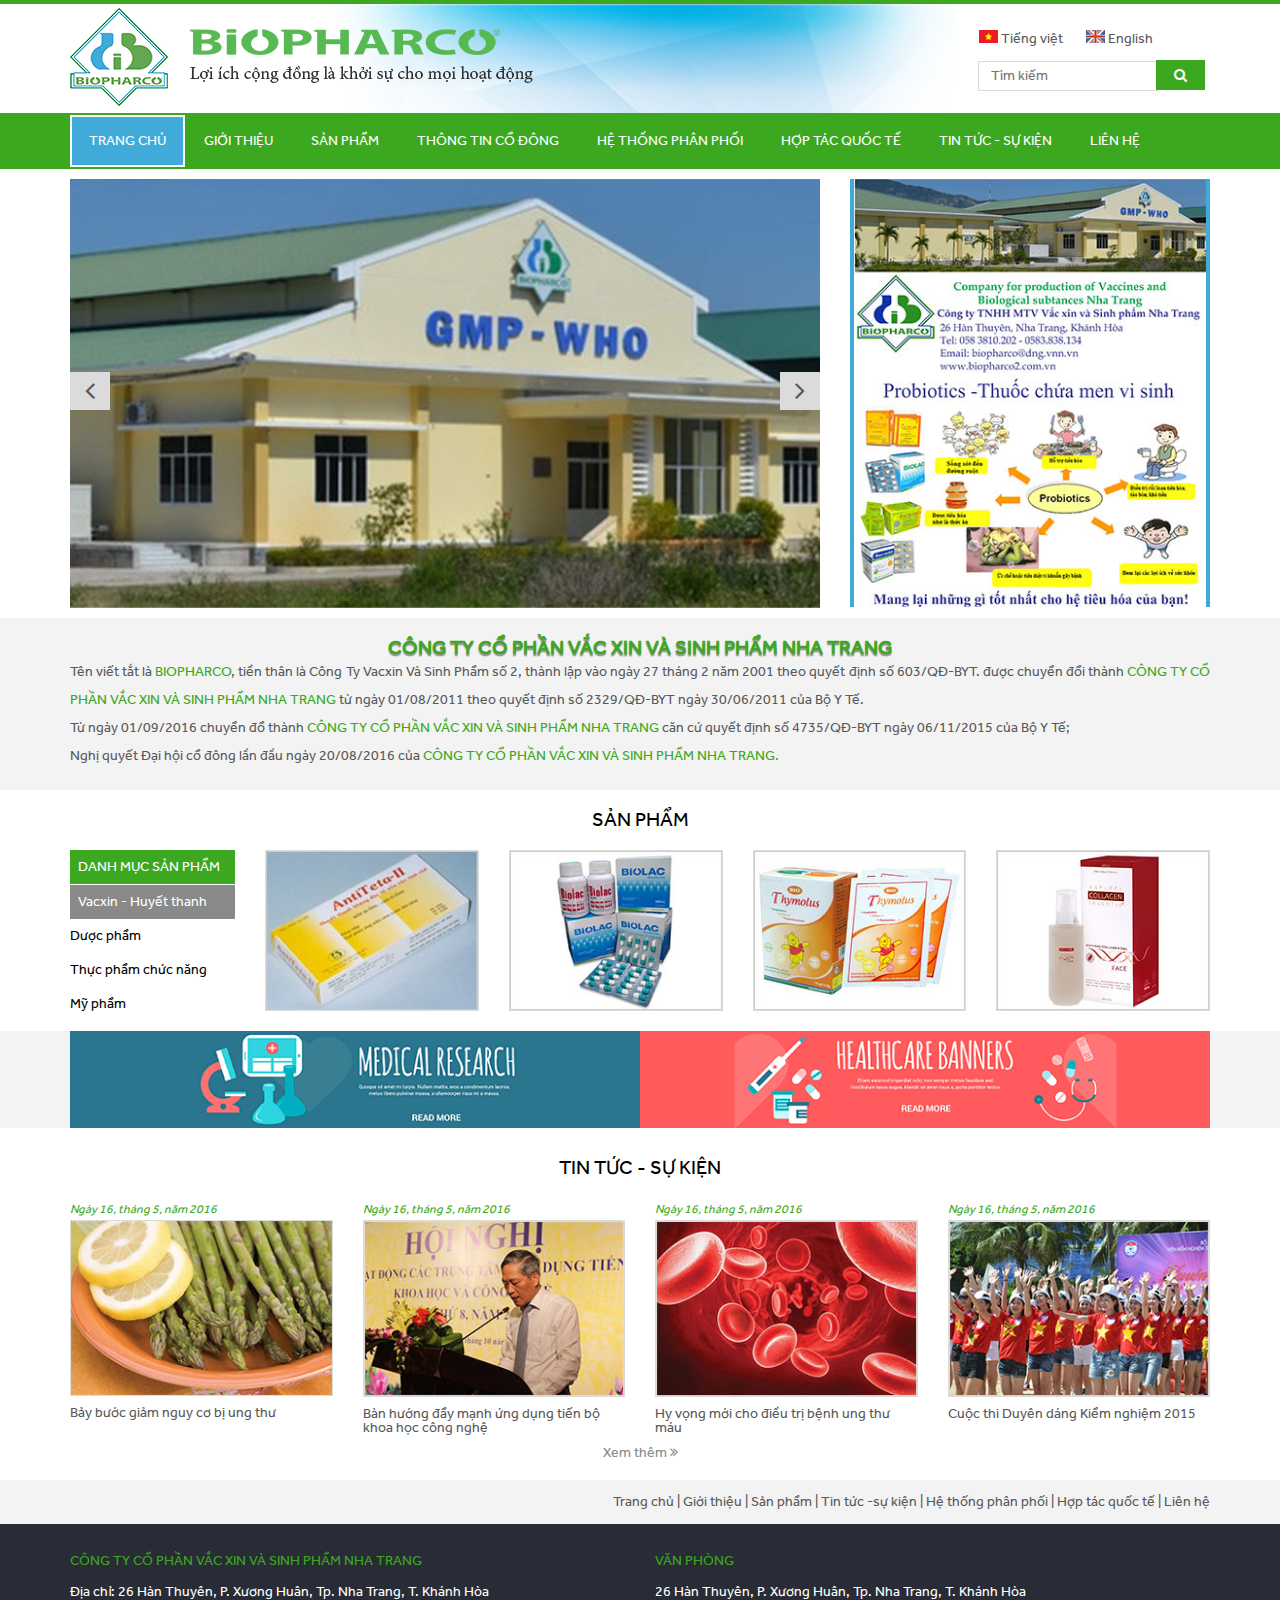
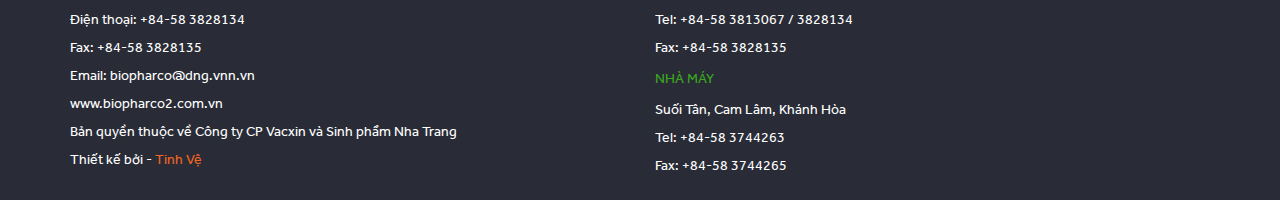
==== index.html @ b94d9ee3 "update ver-1" ====
<!DOCTYPE html>
<html lang="en">

<head>
    <meta charset="UTF-8">
    <meta name="viewport" content="width=device-width, initial-scale=1.0">
    <meta http-equiv="X-UA-Compatible" content="ie=edge">
    <link rel="stylesheet" href="css/font-awesome.min.css" media="screen">
    <link rel="stylesheet" href="css/bootstrap.min.css" media="screen">
    <link rel="stylesheet" href="css/style.css" media="screen">
    <title>Bio</title>
</head>

<body>
    <div class="wrap">
        <!-- Header -->
        <header class="header">
            <div class="container">
                <div class="row">
                    <div class="col-md-9 col-sm-7 col-xs-12 logo">
                        <a href=""><img src="images/logo.png" alt="" /></a>
                    </div>
                    <div class="col-md-3 col-sm-5 col-xs-12 header-right">
                        <div class="row language">
                            <div class="col-md-12">
                                <a href=""><img src="images/vi.png" alt="" /> Tiếng việt</a>
                                <a href=""><img class="mgn_left_20" src="images/en.png" alt="" /> English</a>
                            </div>
                        </div>
                        <div class="row">
                            <div class="col-md-12">
                                <form class="form-search right" action="" method="">
                                    <input type="text" placeholder="Tìm kiếm" required>
                                    <button type="submit" name=""><i class="fa fa-search"></i></button>
                                </form>
                            </div>
                        </div>
                    </div>
                </div>
            </div>
        </header>
        <!-- Nav -->
        <nav class="nav">
            <div class="container">
                <!-- <div class="toggle-menu">
                    <i class="fa fa-bars fa-2x"></i>
                </div>
                <ul class="content-nav">
                    <li class="active"><a href="">Trang chủ</a></li>
                    <li><a href="">Giới thiệu</a></li>
                    <li><a href="">Sản phẩm</a></li>
                    <li><a href="">Thông tin cổ đông</a></li>
                    <li><a href="">Hệ thống phân phối</a></li>
                    <li><a href="">Hợp tác quốc tế</a></li>
                    <li class="sub-item"><a href="#">Tin tức - sự kiện</a>
                        <ul class="sub">
                            <li><a href="#">sub 1</a></li>
                            <li><a href="#">sub 2</a></li>
                            <li><a href="#">sub 3</a></li>
                            <li><a href="#">sub 4</a></li>
                        </ul>
                    </li>
                    <li><a href="">Liên hệ</a></li>
                </ul> -->
                <div id='cssmenu'>
                	<ul class="content-nav">
                        <li class="active"><a href="">Trang chủ</a></li>
                        <li><a href="">Giới thiệu</a></li>
                        <li><a href="">Sản phẩm</a></li>
                        <li><a href="">Thông tin cổ đông</a></li>
                        <li><a href="">Hệ thống phân phối</a></li>
                        <li><a href="">Hợp tác quốc tế</a></li>
                        <li><a href="#">Tin tức - sự kiện</a>
                            <ul>
                                <li><a href="#">sub 1</a></li>
                                <li><a href="#">sub 2</a></li>
                                <li><a href="#">sub 3</a></li>
                                <li><a href="#">sub 4</a></li>
                            </ul>
                        </li>
                        <li><a href="">Liên hệ</a></li>
                	</ul>
                </div>
            </div>
        </nav>

        <!-- Body -->
        <div class="content">
            <section class="section-slide">
                <div class="container">
                    <div class="row">
                        <div class="col-md-8 col-sm-8 col-xs-12 mgr_top_bottom_10">
                            <div id="carousel-example-generic" class="carousel slide" data-ride="carousel">
                                <!-- Wrapper for slides -->
                                <div class="carousel-inner" role="listbox">
                                    <div class="item active">
                                        <img src="images/slide.jpg" alt="...">
                                    </div>
                                    <div class="item">
                                        <img src="images/slide.jpg" alt="...">
                                    </div>
                                </div>

                                <!-- Controls -->
                                <div class="control-slide">
                                    <a class="left" href="#carousel-example-generic" data-slide="prev">
                                        <span class="fa fa-angle-left fa-2x"></span>
                                    </a>
                                    <a class="right" href="#carousel-example-generic" data-slide="next">
                                        <span class="fa fa-angle-right fa-2x"></span>
                                    </a>
                                </div>
                            </div>
                        </div>
                        <div class="col-md-4 col-sm-4 col-xs-12 mgr_top_bottom_10">
                            <a href=""><img class="img-responsive img-banner" src="images/banner-slide.jpg" alt="" /></a>
                        </div>
                    </div>
                </div>
            </section>
            <section class="section-about">
                <div class="container">
                    <div class="title-section">
                        <h1>CÔNG TY CỔ PHẦN VẮC XIN VÀ SINH PHẨM NHA TRANG</h1>
                    </div>
                    <p>Tên viết tắt là <span class="primary-text">BIOPHARCO</span>, tiền thân là Công Ty Vacxin Và Sinh Phẩm số 2, thành lập vào ngày 27 tháng 2 năm 2001 theo quyết định số 603/QĐ-BYT. được chuyển đổi thành <span class="primary-text">CÔNG TY CỔ PHẦN VẮC XIN VÀ SINH PHẨM NHA TRANG</span>                        từ ngày 01/08/2011 theo quyết định số 2329/QĐ-BYT ngày 30/06/2011 của Bộ Y Tế.</p>
                    <p>Từ ngày 01/09/2016 chuyển đổ thành <span class="primary-text">CÔNG TY CỔ PHẦN VẮC XIN VÀ SINH PHẨM NHA TRANG</span> căn cứ quyết định số 4735/QĐ-BYT ngày 06/11/2015 của Bộ Y Tế; </p>
                    <p>Nghị quyết Đại hội cổ đông lần đầu ngày 20/08/2016 của <span class="primary-text">CÔNG TY CỔ PHẦN VẮC XIN VÀ SINH PHẨM NHA TRANG.</span></p>
                </div>
            </section>
            <section class="section-products">
                <div class="container">
                    <div class="row">
                        <div class="title-section">
                            <h2>Sản phẩm</h2>
                        </div>
                        <div class="col-md-2 col-sm-4 col-xs-12">
                            <h2 class="category-pr-h2">Danh mục sản phẩm</h2>
                            <ul class="list-pr">
                                <li data-tab="#vacxin">Vacxin - Huyết thanh</li>
                                <li data-tab="#duocpham">Dược phẩm</li>
                                <li data-tab="#tpcn">Thực phẩm chức năng</li>
                                <li data-tab="#mypham">Mỹ phẩm</li>
                            </ul>
                        </div>
                        <div class="col-md-10 col-sm-8 col-xs-12 list-product">
                            <div class="row">
                                <!-- Tab 1 -->
                                <div class="tab" id="vacxin">
                                    <div class="col-md-3 col-sm-6 col-xs-12">
                                        <img class="img-responsive" src="images/product1.jpg" alt="" />
                                    </div>
                                    <div class="col-md-3 col-sm-6 col-xs-12">
                                        <img class="img-responsive" src="images/product2.jpg" alt="" />
                                    </div>
                                    <div class="col-md-3 col-sm-6 col-xs-12">
                                        <img class="img-responsive" src="images/product3.jpg" alt="" />
                                    </div>
                                    <div class="col-md-3 col-sm-6 col-xs-12">
                                        <img class="img-responsive" src="images/product4.jpg" alt="" />
                                    </div>
                                </div>
                                <!-- Tab 2 -->
                                <div class="tab" id="duocpham">
                                    <div class="col-md-3 col-sm-6 col-xs-12">
                                        <img class="img-responsive" src="images/product4.jpg" alt="" />
                                    </div>
                                    <div class="col-md-3 col-sm-6 col-xs-12">
                                        <img class="img-responsive" src="images/product3.jpg" alt="" />
                                    </div>
                                    <div class="col-md-3 col-sm-6 col-xs-12">
                                        <img class="img-responsive" src="images/product2.jpg" alt="" />
                                    </div>
                                    <div class="col-md-3 col-sm-6 col-xs-12">
                                        <img class="img-responsive" src="images/product1.jpg" alt="" />
                                    </div>
                                </div>
                                <!-- Tab 3 -->
                                <div class="tab" id="tpcn">
                                    <div class="col-md-3 col-sm-6 col-xs-12">
                                        <img class="img-responsive" src="images/product4.jpg" alt="" />
                                    </div>
                                    <div class="col-md-3 col-sm-6 col-xs-12">
                                        <img class="img-responsive" src="images/product1.jpg" alt="" />
                                    </div>
                                    <div class="col-md-3 col-sm-6 col-xs-12">
                                        <img class="img-responsive" src="images/product2.jpg" alt="" />
                                    </div>
                                    <div class="col-md-3 col-sm-6 col-xs-12">
                                        <img class="img-responsive" src="images/product3.jpg" alt="" />
                                    </div>
                                </div>
                                <!-- Tab 4 -->
                                <div class="tab" id="mypham">
                                    <div class="col-md-3 col-sm-6 col-xs-12">
                                        <img class="img-responsive" src="images/product2.jpg" alt="" />
                                    </div>
                                    <div class="col-md-3 col-sm-6 col-xs-12">
                                        <img class="img-responsive" src="images/product3.jpg" alt="" />
                                    </div>
                                    <div class="col-md-3 col-sm-6 col-xs-12">
                                        <img class="img-responsive" src="images/product1.jpg" alt="" />
                                    </div>
                                    <div class="col-md-3 col-sm-6 col-xs-12">
                                        <img class="img-responsive" src="images/product4.jpg" alt="" />
                                    </div>
                                </div>
                            </div>
                        </div>
                    </div>
                </div>
            </section>
            <section class="section-banner">
                <div class="container">
                    <a href=""><img class="img-responsive" src="images/banner-qc-1.png" alt="" /></a>
                    <a href=""><img class="img-responsive" src="images/banner-qc-2.png" alt="" /></a>
                </div>
            </section>
            <section class="section-news">
                <div class="container">
                    <div class="title-section">
                        <h2>Tin tức - sự kiện</h2>
                    </div>
                    <div class="row">
                        <div class="col-md-3 col-sm-6 col-xs-12">
                            <p class="date-news">Ngày 16, tháng 5, năm 2016</p>
                            <img class="img-responsive" src="images/news1.jpg" alt="">
                            <p class="name-news"><a href="">Bảy bước giảm nguy cơ bị ung thư</a></p>
                        </div>
                        <div class="col-md-3 col-sm-6 col-xs-12">
                            <p class="date-news">Ngày 16, tháng 5, năm 2016</p>
                            <img class="img-responsive" src="images/news2.jpg" alt="">
                            <p class="name-news"><a href="">Bàn hướng đẩy mạnh ứng dụng tiến bộ khoa học công nghệ</a></p>
                        </div>
                        <div class="col-md-3 col-sm-6 col-xs-12">
                            <p class="date-news">Ngày 16, tháng 5, năm 2016</p>
                            <img class="img-responsive" src="images/news3.jpg" alt="">
                            <p class="name-news"><a href="">Hy vọng mới cho điều trị bệnh ung thư máu</a></p>
                        </div>
                        <div class="col-md-3 col-sm-6 col-xs-12">
                            <p class="date-news">Ngày 16, tháng 5, năm 2016</p>
                            <img class="img-responsive" src="images/news4.jpg" alt="">
                            <p class="name-news"><a href="">Cuộc thi Duyên dáng Kiểm nghiệm 2015</a></p>
                        </div>
                    </div>
                    <div class="news-more">
                        <p><a href="">Xem thêm <i class="fa fa-angle-double-right"></i></a></p>
                    </div>
                </div>
            </section>
            <section class="section-nav-bottom hidden-xs">
                <div class="container">
                    <p>
                        <a href="">Trang chủ </a>|
                        <a href="">Giới thiệu </a>|
                        <a href="">Sản phẩm </a>|
                        <a href="">Tin tức -sự kiện </a>|
                        <a href="">Hệ thống phân phối </a>|
                        <a href=""> Hợp tác quốc tế </a>|
                        <a href="">Liên hệ </a>
                    </p>
                </div>
            </section>
        </div>
        <!-- Footer -->
        <footer class="footer">
            <div class="container">
                <div class="row">
                    <div class="col-md-6">
                        <div class="title">
                            <h1>Công ty Cổ phần Vắc xin và Sinh phẩm Nha Trang</h1>
                        </div>
                        <p>Địa chỉ: 26 Hàn Thuyên, P. Xương Huân, Tp. Nha Trang, T. Khánh Hòa</p>
                        <p>Điện thoại: +84-58 3828134</p>
                        <p>Fax: +84-58 3828135</p>
                        <p>Email: biopharco@dng.vnn.vn</p>
                        <p>www.biopharco2.com.vn</p>
                        <p>Bản quyền thuộc về Công ty CP Vacxin và Sinh phẩm Nha Trang</p>
                        <p>Thiết kế bởi - <a class="tinhve-inc" href="http://tinhve.vn/">Tinh Vệ</a></p>
                    </div>
                    <div class="col-md-6">
                        <div class="title">
                            <h1>Văn phòng</h1>
                        </div>
                        <p>26 Hàn Thuyên, P. Xương Huân, Tp. Nha Trang, T. Khánh Hòa</p>
                        <p>Tel: +84-58 3813067 / 3828134</p>
                        <p>Fax: +84-58 3828135</p>
                        <div class="title">
                            <h1>Nhà máy</h1>
                        </div>
                        <p>Suối Tân, Cam Lâm, Khánh Hòa</p>
                        <p>Tel: +84-58 3744263</p>
                        <p>Fax: +84-58 3744265</p>

                    </div>
                </div>
            </div>
        </footer>
    </div>
    <script src="js/jquery-1.11.1.min.js"></script>
    <script src="js/bootstrap.min.js"></script>
    <script src="js/script.js"></script>
</body>

</html>
---- css/style.css ----
html, body, div, span, iframe,
h1, h2, h3, h4, h5, h6, p, blockquote, pre,
a, abbr, address,
del, em, img, small, strong, b, u, i, hr,
dl, dt, dd, ol, ul, li,
fieldset, form, label, legend,
table, tr, th, td,
article, aside, canvas, details, embed,
figure, figcaption, footer, header,
menu, nav, output, ruby, section, summary,
button,
time, mark, audio, video {
  margin: 0;
  padding: 0;
  font: inherit;
  font-size: 100%;
  vertical-align: baseline;
  word-wrap: break-word;
}

html {
  line-height: 1;
}

ol, ul {
  list-style: none;
}

table {
  border-collapse: collapse;
  border-spacing: 0;
}

caption, th, td {
  text-align: inherit;
  font-weight: inherit;
  vertical-align: middle;
}

q, blockquote {
  quotes: none;
}

a img {
  border: none;
}

article, aside, details, figure, footer, header, menu, nav, section, summary {
  display: block;
}

@font-face {
  font-family: 'iCielEffra';
  src: url("../fonts/iCielEffra-Regular.ttf");
  font-weight: normal;
  font-style: normal;
}

.wrap::after, .wrap .container::after, .content::after, .content .section-slide::after, .content .section-about::after, .content .section-products::after, .content .section-banner::after {
  clear: both;
  content: " ";
  display: block;
  visibility: hidden;
  height: 0;
}

body {
  font-family: "iCielEffra", sans-serif;
  color: #58595b;
  font-size: 14px;
}

* {
  -webkit-box-sizing: border-box;
  -moz-box-sizing: border-box;
  -o-box-sizing: border-box;
  box-sizing: border-box;
}

a {
  color: inherit;
  line-height: 0;
  text-decoration: none;
}

a:hover {
  -webkit-transition: all 400ms;
  -moz-transition: all 400ms;
  -o-transition: all 400ms;
  transition: all 400ms;
  text-decoration: none;
  color: #3ba820;
}

a:focus {
  text-decoration: none;
}

h1, h2, h3, h4, h5, h5, h6 {
  font-family: "iCielEffra", sans-serif;
}

img {
  max-width: 100%;
}

li, ol {
  list-style: none;
}

li:focus, ol:focus {
  border-color: #ffffff;
}

button:focus, input:focus, a:focus, .btn:focus {
  outline: none;
}

.wrap {
  width: 100%;
  margin: auto;
}

.wrap .container {
  max-width: 1170px;
  width: 100%;
  margin: auto;
}

.content {
  width: 100%;
  margin: auto;
}

.primary-text {
  color: #3ba820;
}

.title-section {
  text-transform: uppercase;
  text-align: center;
  font-size: 20px;
}

.title-section h1 {
  color: #3ba820;
}

.title-section h2 {
  padding: 20px;
  color: #000000;
}

.img-responsive {
  width: 100%;
}

.tinhve-inc {
  color: #f26522;
}

.header {
  background: url("../images/bg-header.png") center top no-repeat;
  position: relative;
  border-top: #3ba820 4px solid;
  padding: 4px 0;
}

.header .header-right .form-search input {
  border: 1px solid #dbdbdb;
  width: 180px;
  height: 30px;
  text-indent: 10px;
}

.header .header-right .form-search button {
  position: relative;
  left: -5px;
  height: 30px;
  color: #ffffff;
  border: none;
  background: #3ba820;
  padding: 6px 18px;
}

.header .header-right .language {
  margin: 22px 0 14px 16px;
}

.nav {
  background: #3ba820;
  padding: 2px;
}

.nav .content-nav {
  position: relative;
}

.nav .content-nav li {
  text-transform: uppercase;
  border: 2px solid transparent !important;
  float: left;
}

.nav .content-nav li a {
  font-family: 'iCielEffra';
  display: block;
  color: #ffffff;
  padding: 20px;
}

.nav .content-nav li.active {
  border: 2px solid #ffffff !important;
  background: #40abd9;
}

.nav .content-nav li:hover {
  border: 2px solid #ffffff !important;
  background: #40abd9;
  -webkit-transition: 600ms;
  -moz-transition: 600ms;
  -o-transition: 600ms;
  transition: 600ms;
  color: #000000;
}

#cssmenu,
#cssmenu #menu-button,
#cssmenu ul,
#cssmenu ul li,
#cssmenu ul li a {
  z-index: 1;
  margin: 0;
  padding: 0;
  border: 0;
  list-style: none;
  line-height: 1;
  display: block;
  position: relative;
}

#cssmenu > ul:after,
#cssmenu:after {
  content: ".";
  display: block;
  clear: both;
  visibility: hidden;
  line-height: 0;
  height: 0;
}

#cssmenu #menu-button {
  display: none;
}

#cssmenu {
  background: #3ba820;
}

#cssmenu > ul > li {
  float: left;
}

#cssmenu.align-center > ul {
  font-size: 0;
  text-align: center;
}

#cssmenu.align-center > ul > li {
  display: inline-block;
}

#cssmenu.align-center ul ul {
  text-align: left;
}

#cssmenu.align-right > ul > li {
  float: right;
}

#cssmenu > ul > li > a {
  padding: 17px;
  text-decoration: none;
  color: #ffffff;
  text-transform: uppercase;
}

#cssmenu > ul > li:hover > a {
  color: #ffffff;
}

#cssmenu > ul > li.has-sub > a:after {
  position: absolute;
  top: 22px;
  right: 11px;
  width: 8px;
  height: 2px;
  display: block;
  background: #ffffff;
  content: '';
}

#cssmenu > ul > li.has-sub > a:before {
  position: absolute;
  top: 19px;
  right: 14px;
  display: block;
  width: 2px;
  height: 8px;
  content: '';
  -webkit-transition: all 0.25s ease;
  -moz-transition: all 0.25s ease;
  -ms-transition: all 0.25s ease;
  -o-transition: all 0.25s ease;
  transition: all 0.25s ease;
}

#cssmenu > ul > li.has-sub:hover > a:before {
  top: 23px;
  height: 0;
}

#cssmenu ul ul {
  position: absolute;
  left: -9999px;
}

#cssmenu.align-right ul ul {
  text-align: right;
}

#cssmenu ul ul li {
  height: 0;
  -webkit-transition: all 0.25s ease;
  -moz-transition: all 0.25s ease;
  -ms-transition: all 0.25s ease;
  -o-transition: all 0.25s ease;
  transition: all 0.25s ease;
}

#cssmenu li:hover > ul {
  left: auto;
}

#cssmenu.align-right li:hover > ul {
  left: auto;
  right: 0;
}

#cssmenu li:hover > ul > li {
  height: 35px;
}

#cssmenu ul ul ul {
  margin-left: 100%;
  top: 0;
}

#cssmenu.align-right ul ul ul {
  margin-left: 0;
  margin-right: 100%;
}

#cssmenu ul ul li a {
  border-bottom: 2px solid #ffffff;
  padding: 12px 15px;
  width: 170px;
  color: #ffffff;
  background: #40abd9;
}

#cssmenu ul ul li.last-item > a,
#cssmenu ul ul li:last-child > a {
  border-bottom: 0;
}

#cssmenu ul ul li a:hover,
#cssmenu ul ul li:hover > a {
  color: #ffffff;
}

#cssmenu ul ul li.has-sub > a:after {
  position: absolute;
  top: 14px;
  right: 11px;
  width: 8px;
  height: 2px;
  display: block;
  background: #ffffff;
  content: '';
}

#cssmenu.align-right ul ul li.has-sub > a:after {
  right: auto;
  left: 11px;
}

#cssmenu ul ul li.has-sub > a:before {
  position: absolute;
  top: 13px;
  right: 14px;
  display: block;
  width: 2px;
  height: 8px;
  background: #ffffff;
  content: '';
  -webkit-transition: all 0.25s ease;
  -moz-transition: all 0.25s ease;
  -ms-transition: all 0.25s ease;
  -o-transition: all 0.25s ease;
  transition: all 0.25s ease;
}

#cssmenu.align-right ul ul li.has-sub > a:before {
  right: auto;
  left: 14px;
}

#cssmenu ul ul > li.has-sub:hover > a:before {
  top: 17px;
  height: 0;
}

@media all and (max-width: 768px), only screen and (-webkit-min-device-pixel-ratio: 2) and (max-width: 1024px), only screen and (min--moz-device-pixel-ratio: 2) and (max-width: 1024px), only screen and (-o-min-device-pixel-ratio: 2 / 1) and (max-width: 1024px), only screen and (min-device-pixel-ratio: 2) and (max-width: 1024px), only screen and (min-resolution: 192dpi) and (max-width: 1024px), only screen and (min-resolution: 2dppx) and (max-width: 1024px) {
  #cssmenu {
    width: 100%;
  }
  #cssmenu ul {
    width: 100%;
    display: none;
  }
  #cssmenu.align-center > ul {
    text-align: left;
  }
  #cssmenu ul li {
    width: 100%;
  }
  #cssmenu li:hover > ul > li,
  #cssmenu ul ul li {
    height: auto;
  }
  #cssmenu ul li a,
  #cssmenu ul ul li a {
    width: 100%;
    border-bottom: 0;
  }
  #cssmenu ul ul li a {
    padding-left: 25px;
  }
  #cssmenu ul ul ul li a {
    padding-left: 35px;
  }
  #cssmenu ul ul li a {
    color: #ffffff;
    background: none;
  }
  #cssmenu ul ul li.active > a,
  #cssmenu ul ul li:hover > a {
    color: #ffffff;
  }
  #cssmenu ul ul,
  #cssmenu ul ul ul,
  #cssmenu.align-right ul ul {
    position: relative;
    left: 0;
    width: 100%;
    margin: 0;
    text-align: left;
  }
  #cssmenu > ul > li.has-sub > a:after,
  #cssmenu > ul > li.has-sub > a:before,
  #cssmenu ul ul > li.has-sub > a:after,
  #cssmenu ul ul > li.has-sub > a:before {
    display: none;
  }
  #cssmenu #menu-button {
    display: block;
    padding: 17px;
    color: #ffffff;
    cursor: pointer;
    font-size: 12px;
    text-transform: uppercase;
  }
  #cssmenu #menu-button:after {
    position: absolute;
    top: 22px;
    right: 17px;
    display: block;
    height: 10px;
    width: 20px;
    border-top: 2px solid #ffffff;
    border-bottom: 2px solid #ffffff;
    content: '';
  }
  #cssmenu #menu-button:before {
    position: absolute;
    top: 14px;
    right: 17px;
    display: block;
    height: 2px;
    width: 20px;
    background: #ffffff;
    content: '';
  }
  #cssmenu #menu-button.menu-opened:after {
    top: 23px;
    border: 0;
    height: 2px;
    width: 15px;
    background: #ffffff;
    -webkit-transform: rotate(45deg);
    -moz-transform: rotate(45deg);
    -ms-transform: rotate(45deg);
    -o-transform: rotate(45deg);
    transform: rotate(45deg);
  }
  #cssmenu #menu-button.menu-opened:before {
    top: 23px;
    background: #ffffff;
    width: 15px;
    -webkit-transform: rotate(-45deg);
    -moz-transform: rotate(-45deg);
    -ms-transform: rotate(-45deg);
    -o-transform: rotate(-45deg);
    transform: rotate(-45deg);
  }
  #cssmenu .submenu-button {
    position: absolute;
    z-index: 99;
    right: 0;
    top: 0;
    display: block;
    border-left: 1px solid #dbdbdb;
    height: 46px;
    width: 46px;
    cursor: pointer;
  }
  #cssmenu .submenu-button.submenu-opened {
    background: #3ba820;
  }
  #cssmenu ul ul .submenu-button {
    height: 34px;
    width: 34px;
  }
  #cssmenu .submenu-button:after {
    position: absolute;
    top: 22px;
    right: 19px;
    width: 8px;
    height: 2px;
    display: block;
    background: #ffffff;
    content: '';
  }
  #cssmenu ul ul .submenu-button:after {
    top: 15px;
    right: 13px;
  }
  #cssmenu .submenu-button.submenu-opened:after {
    background: #ffffff;
  }
  #cssmenu .submenu-button:before {
    position: absolute;
    top: 19px;
    right: 22px;
    display: block;
    width: 2px;
    height: 8px;
    background: #ffffff;
    content: '';
  }
  #cssmenu ul ul .submenu-button:before {
    top: 12px;
    right: 16px;
  }
  #cssmenu .submenu-button.submenu-opened:before {
    display: none;
  }
}

.footer {
  background: #292c36;
  padding: 20px 0;
  color: #ffffff;
}

.footer .title {
  padding: 10px 0;
  text-transform: uppercase;
  color: #3ba820;
}

.footer p {
  line-height: 28px;
}

.is_active {
  display: block;
}

.is_hidden {
  display: none;
}

.is_mobile {
  display: none;
}

.dis_table {
  display: table;
  width: 100%;
  height: 100%;
}

.dis_row {
  display: table-row;
}

.dis_cell {
  display: table-cell;
  vertical-align: middle;
}

.pd_right_0 {
  padding-right: 0;
}

.pd_left_0 {
  padding-left: 0;
}

.mgr_top_bottom_10 {
  margin: 10px 0;
}

.mgn_left_20 {
  margin-left: 20px;
}

.mgn_right_10 {
  margin-right: 10px;
}

.pd_left_15 {
  padding-left: 15px;
}

.pd_left_30 {
  padding-left: 30px;
}

.mgn_right_15 {
  margin-right: 15px;
}

.mgn_right_20 {
  margin-right: 20px;
}

.mgn_right_30 {
  margin-right: 30px;
}

.mgn_right_35 {
  margin-right: 35px;
}

.mgn_right_40 {
  margin-right: 40px;
}

.mgn_right_50 {
  margin-right: 50px;
}

.align_left {
  text-align: left;
}

.align_right {
  text-align: right;
}

.align_center {
  text-align: center;
}

.right {
  float: right !important;
}

.left {
  float: left;
}

.content .section-slide img {
  max-height: 440px;
  width: 100%;
}

.content .section-slide .img-banner {
  border-left: 4px solid #40abd9;
  border-right: 4px solid #40abd9;
}

.content .section-slide .control-slide span {
  position: absolute;
  top: 45%;
}

.content .section-slide .control-slide span.fa {
  padding: 5px 15px;
  background: #dbdbdb;
}

.content .section-slide .control-slide .right span {
  position: absolute;
  right: 0;
}

.content .section-about {
  padding: 20px 0;
  background: #f3f3f3;
}

.content .section-about h1 {
  font-size: 20px;
  color: #3ba820;
  text-align: center;
  font-weight: bold;
  text-shadow: 0 2px 1px #939393;
}

.content .section-about p {
  text-align: justify;
  line-height: 28px;
}

.content .section-products .category-pr-h2 {
  border-bottom: 1px solid #ffffff;
  color: #ffffff;
  padding: 10px 8px;
  background: #3ba820;
  text-transform: uppercase;
}

.content .section-products .list-pr li {
  cursor: pointer;
  padding: 10px 0;
  color: #000000;
}

.content .section-products .list-pr li.active {
  padding: 10px 8px;
  background: #898989;
  color: #ffffff;
}

.content .section-products .list-pr li:hover {
  -webkit-transition: 400ms;
  -moz-transition: 400ms;
  -o-transition: 400ms;
  transition: 400ms;
  padding: 10px 8px;
  background: #898989;
  color: #ffffff;
}

.content .section-products .list-product img {
  border: 1px solid #dbdbdb;
}

.content .section-banner {
  margin: 10px 0;
  background: #f3f3f3;
}

.content .section-banner img {
  width: 50%;
  float: left;
}

.content .section-news img {
  border: 1px solid #dbdbdb;
}

.content .section-news .date-news {
  font-style: italic;
  color: #3ba820;
  font-size: 12px;
  padding: 5px 0;
}

.content .section-news .name-news {
  font-size: 14px;
  padding: 10px 0;
}

.content .section-news .news-more {
  padding-bottom: 20px;
  color: #898989;
  text-align: center;
}

.content .section-nav-bottom {
  background: #f3f3f3;
  padding: 15px 0;
}

.content .section-nav-bottom p {
  text-align: right;
}

@media (max-width: 768px) {
  .header {
    background: #ffffff;
  }
  .header .header-right {
    width: 100%;
    text-align: center;
  }
  .header .header-right .form-search {
    text-align: center;
    width: 100%;
    margin: 10px 0;
  }
  .header .header-right .form-search input {
    width: 250px;
  }
  .header .header-right .language {
    margin: 10px auto;
  }
  .nav .toggle-menu {
    color: #ffffff;
    padding: 10px;
    cursor: pointer;
    display: block;
  }
  .nav .content-nav {
    display: none;
  }
  .nav .content-nav li {
    width: 100%;
  }
  .nav .content-nav li a {
    display: block;
  }
  .nav .content-nav li .sub {
    display: block;
    position: relative;
    z-index: 10;
    background: #3ba820;
  }
  .nav .content-nav li .sub li {
    display: none;
    width: 100%;
  }
  .content .section-banner img {
    width: 100%;
  }
}

@media (min-width: 768px) and (max-width: 991px) {
  .header .header-right .language {
    text-align: right;
  }
  .nav .toggle-menu {
    color: #ffffff;
    padding: 10px;
    cursor: pointer;
    display: block;
  }
  .nav .content-nav {
    display: none;
  }
  .nav .content-nav li {
    width: 50%;
  }
  .nav .content-nav li a {
    display: block;
  }
  .nav .content-nav li .sub {
    display: block;
    position: relative;
    z-index: 10;
    background: #3ba820;
  }
  .nav .content-nav li .sub li {
    display: none;
    width: 100%;
  }
}

@media (min-width: 992px) {
  .nav .toggle-menu {
    display: none;
  }
  .nav #cssmenu > ul > li.has-sub > a:after {
    background: transparent;
  }
  .nav #cssmenu > ul > li.has-sub > a:before {
    background: transparent;
  }
  .nav .content-nav {
    display: block !important;
  }
}
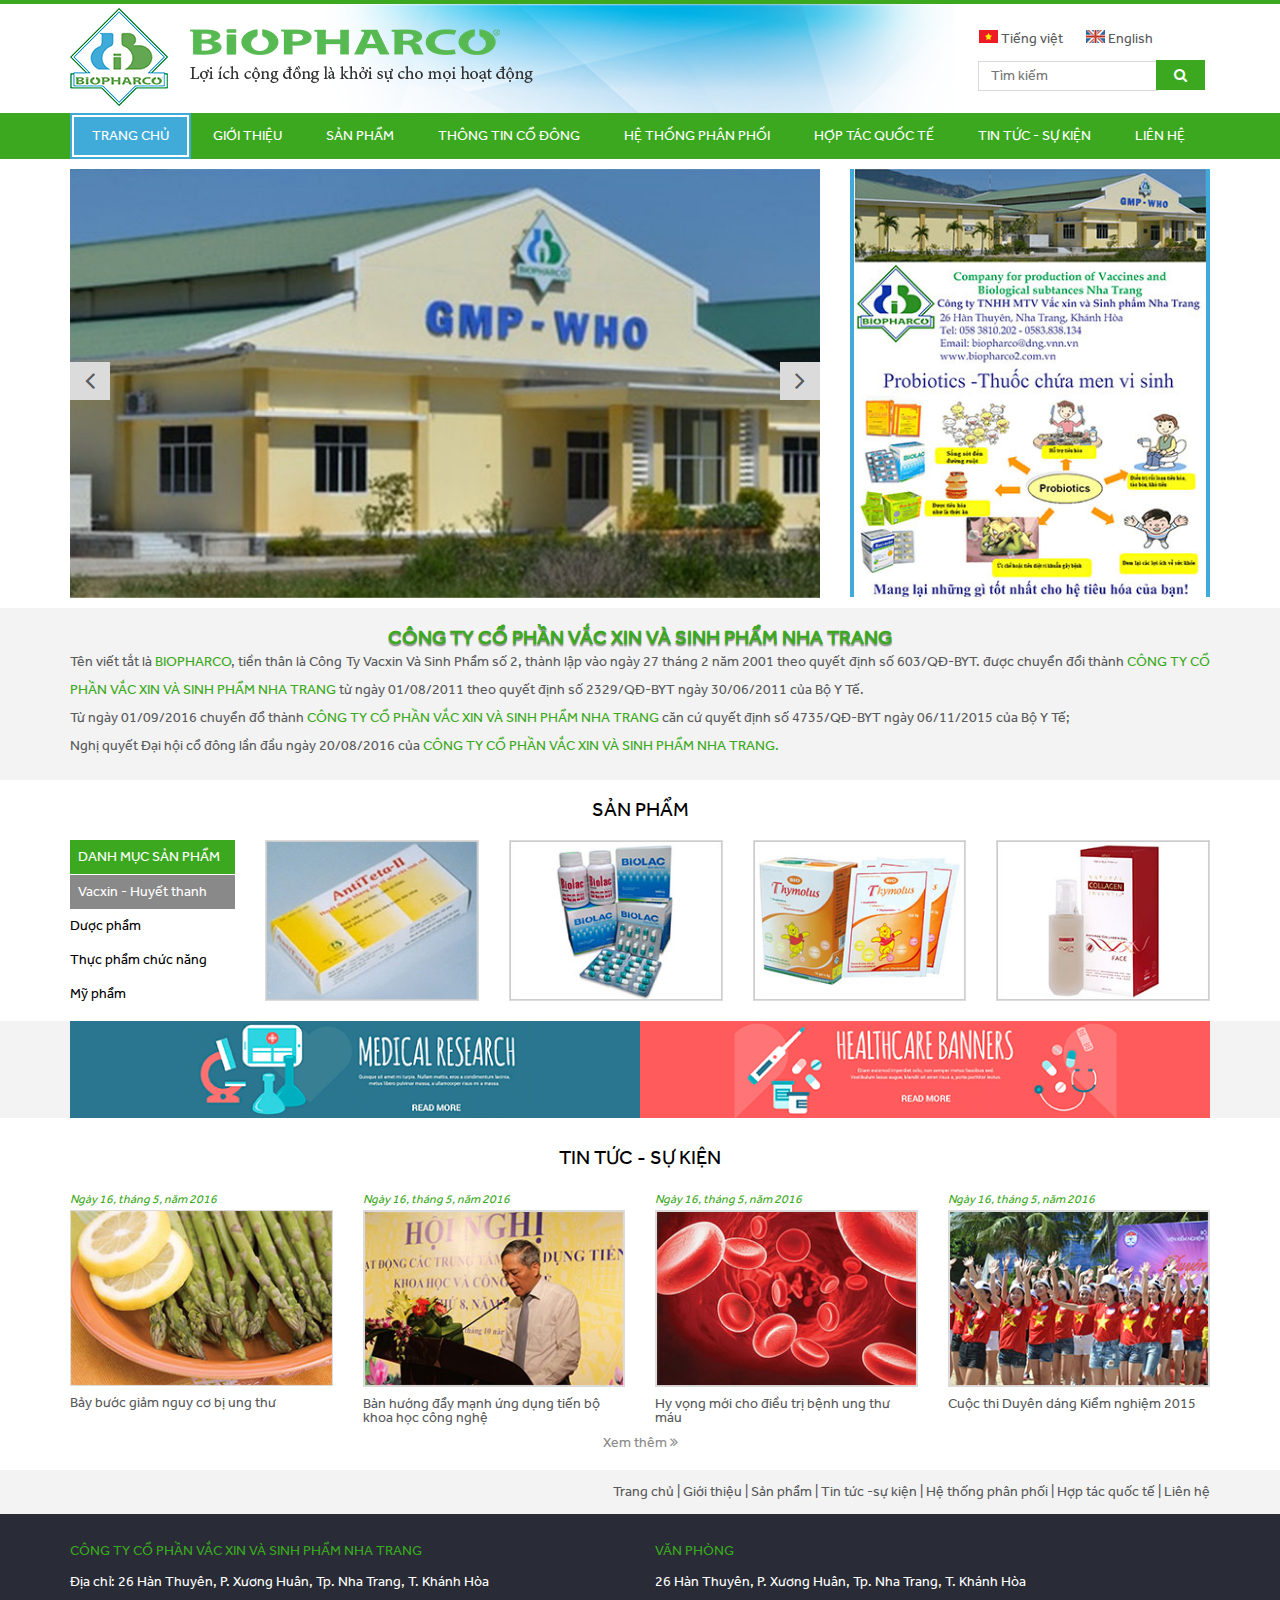
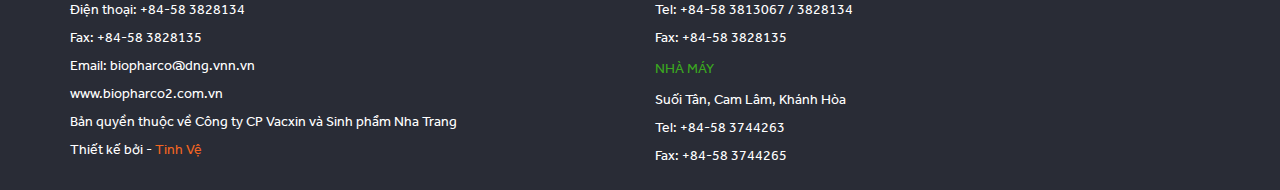
==== commit 7eaf9b66: "update v3" ====
--- a/index.html
+++ b/index.html
@@ -5,6 +5,38 @@
     <meta charset="UTF-8">
     <meta name="viewport" content="width=device-width, initial-scale=1.0">
     <meta http-equiv="X-UA-Compatible" content="ie=edge">
+
+    <meta name="SKYPE_TOOLBAR" content="SKYPE_TOOLBAR_PARSER_COMPATIBLE" />
+    <meta content="telephone=no" name="format-detection" />
+
+    <meta content="Vietnam Web Summit 2016 (VWS2016) là chuỗi sự kiện chuyên sâu dành cho cộng đồng công nghệ chuyên về web được tổ chức thường niên. Năm nay sự kiện nhấn mạnh vào bảo mật." name="description" />
+    <meta name="keywords" content="website design, VWS2016, security" />
+
+    <link rel="shortcut icon" href="" type="" />
+    <link href="/rss.xml" rel="alternate" type="application/rss+xml" title="RSS 2.0" />
+
+    <meta http-equiv="Content-Type" content="text/html; charset=utf-8" />
+    <meta name="DC.title" content="Thiet ke web Da Nang" />
+    <meta name="geo.region" content="VN" />
+    <meta name="geo.placename" content="Da Nang" />
+    <meta name="geo.position" content="16.047334;108.209233" />
+    <meta name="ICBM" content="16.047334, 108.209233" />
+
+    <meta name="author" content="tinhve.vn" />
+    <meta name='revisit-after' content='1 days' />
+    <meta name="reply-to" content="info@tinhve.vn" />
+    <meta name="robots" content="all,index,follow" />
+
+
+    <meta property="og:locale" content="vi_VN" />
+    <meta property="og:type" content="article" />
+    <meta property="og:title" content="Hội nghị về thiết kế website tại Việt Nam" />
+    <meta property="og:description" content="Vietnam Web Summit 2016 (VWS2016) là chuỗi sự kiện chuyên sâu dành cho cộng đồng công nghệ chuyên về web được tổ chức thường niên. Năm nay sự kiện nhấn mạnh vào bảo mật." />
+    <meta property="og:url" content="http://tinhve.vn/news/hoi-nghi-ve-thiet-ke-website-tai-viet-nam-302" />
+    <meta property="og:image" content="http://tinhve.vn/uploads/post/size43-hoi-nghi-ve-thiet-ke-website-tai-viet-nam-302.jpg" />
+    <meta property="og:site_name" content="Tinh Ve Software" />
+    <meta property="article:tag" content="Thiết kế web Đà Nẵng, SEO Google chuyên nghiệp" />
+    <meta property="fb:app_id" content="966242223397117" />
     <link rel="stylesheet" href="css/font-awesome.min.css" media="screen">
     <link rel="stylesheet" href="css/bootstrap.min.css" media="screen">
     <link rel="stylesheet" href="css/style.css" media="screen">
@@ -42,26 +74,6 @@
         <!-- Nav -->
         <nav class="nav">
             <div class="container">
-                <!-- <div class="toggle-menu">
-                    <i class="fa fa-bars fa-2x"></i>
-                </div>
-                <ul class="content-nav">
-                    <li class="active"><a href="">Trang chủ</a></li>
-                    <li><a href="">Giới thiệu</a></li>
-                    <li><a href="">Sản phẩm</a></li>
-                    <li><a href="">Thông tin cổ đông</a></li>
-                    <li><a href="">Hệ thống phân phối</a></li>
-                    <li><a href="">Hợp tác quốc tế</a></li>
-                    <li class="sub-item"><a href="#">Tin tức - sự kiện</a>
-                        <ul class="sub">
-                            <li><a href="#">sub 1</a></li>
-                            <li><a href="#">sub 2</a></li>
-                            <li><a href="#">sub 3</a></li>
-                            <li><a href="#">sub 4</a></li>
-                        </ul>
-                    </li>
-                    <li><a href="">Liên hệ</a></li>
-                </ul> -->
                 <div id='cssmenu'>
                 	<ul class="content-nav">
                         <li class="active"><a href="">Trang chủ</a></li>
@@ -72,10 +84,10 @@
                         <li><a href="">Hợp tác quốc tế</a></li>
                         <li><a href="#">Tin tức - sự kiện</a>
                             <ul>
-                                <li><a href="#">sub 1</a></li>
-                                <li><a href="#">sub 2</a></li>
-                                <li><a href="#">sub 3</a></li>
-                                <li><a href="#">sub 4</a></li>
+                                <li><a href="#sub1">sub 1</a></li>
+                                <li><a href="#sub2">sub 2</a></li>
+                                <li><a href="#sub3">sub 3</a></li>
+                                <li><a href="#sub4">sub 4</a></li>
                             </ul>
                         </li>
                         <li><a href="">Liên hệ</a></li>
@@ -147,62 +159,150 @@
                             <div class="row">
                                 <!-- Tab 1 -->
                                 <div class="tab" id="vacxin">
-                                    <div class="col-md-3 col-sm-6 col-xs-12">
-                                        <img class="img-responsive" src="images/product1.jpg" alt="" />
-                                    </div>
-                                    <div class="col-md-3 col-sm-6 col-xs-12">
-                                        <img class="img-responsive" src="images/product2.jpg" alt="" />
-                                    </div>
-                                    <div class="col-md-3 col-sm-6 col-xs-12">
-                                        <img class="img-responsive" src="images/product3.jpg" alt="" />
-                                    </div>
-                                    <div class="col-md-3 col-sm-6 col-xs-12">
-                                        <img class="img-responsive" src="images/product4.jpg" alt="" />
+                                    <div id="myCarousel-vacxin" class="carousel slide">
+                                        <div class="carousel-inner">
+                                            <article class="item active">
+                                                <div class="col-md-3 col-sm-6 col-xs-12">
+                                                    <a href="#"><img class="img-responsive" src="images/product1.jpg" alt="" /></a>
+                                                </div>
+                                                <div class="col-md-3 col-sm-6 col-xs-12">
+                                                    <a href="#"><img class="img-responsive" src="images/product2.jpg" alt="" /></a>
+                                                </div>
+                                                <div class="col-md-3 col-sm-6 col-xs-12">
+                                                    <a href="#"><img class="img-responsive" src="images/product3.jpg" alt="" /></a>
+                                                </div>
+                                                <div class="col-md-3 col-sm-6 col-xs-12">
+                                                    <a href="#"><img class="img-responsive" src="images/product4.jpg" alt="" /></a>
+                                                </div>
+                                            </article>
+                                            <!--/item-->
+                                            <article class="item">
+                                                <div class="col-md-3 col-sm-6 col-xs-12">
+                                                    <a href="#"><img class="img-responsive" src="images/product4.jpg" alt="" /></a>
+                                                </div>
+                                                <div class="col-md-3 col-sm-6 col-xs-12">
+                                                    <a href="#"><img class="img-responsive" src="images/product2.jpg" alt="" /></a>
+                                                </div>
+                                                <div class="col-md-3 col-sm-6 col-xs-12">
+                                                    <a href="#"><img class="img-responsive" src="images/product3.jpg" alt="" /></a>
+                                                </div>
+                                                <div class="col-md-3 col-sm-6 col-xs-12">
+                                                    <a href="#"><img class="img-responsive" src="images/product4.jpg" alt="" /></a>
+                                                </div>
+                                            </article>
+                                            <!--/item-->
+                                        </div>
                                     </div>
                                 </div>
                                 <!-- Tab 2 -->
                                 <div class="tab" id="duocpham">
-                                    <div class="col-md-3 col-sm-6 col-xs-12">
-                                        <img class="img-responsive" src="images/product4.jpg" alt="" />
-                                    </div>
-                                    <div class="col-md-3 col-sm-6 col-xs-12">
-                                        <img class="img-responsive" src="images/product3.jpg" alt="" />
-                                    </div>
-                                    <div class="col-md-3 col-sm-6 col-xs-12">
-                                        <img class="img-responsive" src="images/product2.jpg" alt="" />
-                                    </div>
-                                    <div class="col-md-3 col-sm-6 col-xs-12">
-                                        <img class="img-responsive" src="images/product1.jpg" alt="" />
+                                    <div id="myCarousel-duocpham" class="carousel slide">
+                                        <div class="carousel-inner">
+                                            <article class="item active">
+                                                <div class="col-md-3 col-sm-6 col-xs-12">
+                                                    <a href="#"><img class="img-responsive" src="images/product4.jpg" alt="" /></a>
+                                                </div>
+                                                <div class="col-md-3 col-sm-6 col-xs-12">
+                                                    <a href="#"><img class="img-responsive" src="images/product2.jpg" alt="" /></a>
+                                                </div>
+                                                <div class="col-md-3 col-sm-6 col-xs-12">
+                                                    <a href="#"><img class="img-responsive" src="images/product3.jpg" alt="" /></a>
+                                                </div>
+                                                <div class="col-md-3 col-sm-6 col-xs-12">
+                                                    <a href="#"><img class="img-responsive" src="images/product4.jpg" alt="" /></a>
+                                                </div>
+                                            </article>
+                                            <!--/item-->
+                                            <article class="item">
+                                                <div class="col-md-3 col-sm-6 col-xs-12">
+                                                    <a href="#"><img class="img-responsive" src="images/product4.jpg" alt="" /></a>
+                                                </div>
+                                                <div class="col-md-3 col-sm-6 col-xs-12">
+                                                    <a href="#"><img class="img-responsive" src="images/product2.jpg" alt="" /></a>
+                                                </div>
+                                                <div class="col-md-3 col-sm-6 col-xs-12">
+                                                    <a href="#"><img class="img-responsive" src="images/product3.jpg" alt="" /></a>
+                                                </div>
+                                                <div class="col-md-3 col-sm-6 col-xs-12">
+                                                    <a href="#"><img class="img-responsive" src="images/product4.jpg" alt="" /></a>
+                                                </div>
+                                            </article>
+                                            <!--/item-->
+                                        </div>
                                     </div>
                                 </div>
                                 <!-- Tab 3 -->
                                 <div class="tab" id="tpcn">
-                                    <div class="col-md-3 col-sm-6 col-xs-12">
-                                        <img class="img-responsive" src="images/product4.jpg" alt="" />
-                                    </div>
-                                    <div class="col-md-3 col-sm-6 col-xs-12">
-                                        <img class="img-responsive" src="images/product1.jpg" alt="" />
-                                    </div>
-                                    <div class="col-md-3 col-sm-6 col-xs-12">
-                                        <img class="img-responsive" src="images/product2.jpg" alt="" />
-                                    </div>
-                                    <div class="col-md-3 col-sm-6 col-xs-12">
-                                        <img class="img-responsive" src="images/product3.jpg" alt="" />
+                                    <div id="myCarousel-tpcn" class="carousel slide">
+                                        <div class="carousel-inner">
+                                            <article class="item active">
+                                                <div class="col-md-3 col-sm-6 col-xs-12">
+                                                    <a href="#"><img class="img-responsive" src="images/product4.jpg" alt="" /></a>
+                                                </div>
+                                                <div class="col-md-3 col-sm-6 col-xs-12">
+                                                    <a href="#"><img class="img-responsive" src="images/product2.jpg" alt="" /></a>
+                                                </div>
+                                                <div class="col-md-3 col-sm-6 col-xs-12">
+                                                    <a href="#"><img class="img-responsive" src="images/product3.jpg" alt="" /></a>
+                                                </div>
+                                                <div class="col-md-3 col-sm-6 col-xs-12">
+                                                    <a href="#"><img class="img-responsive" src="images/product4.jpg" alt="" /></a>
+                                                </div>
+                                            </article>
+                                            <!--/item-->
+                                            <article class="item">
+                                                <div class="col-md-3 col-sm-6 col-xs-12">
+                                                    <a href="#"><img class="img-responsive" src="images/product4.jpg" alt="" /></a>
+                                                </div>
+                                                <div class="col-md-3 col-sm-6 col-xs-12">
+                                                    <a href="#"><img class="img-responsive" src="images/product2.jpg" alt="" /></a>
+                                                </div>
+                                                <div class="col-md-3 col-sm-6 col-xs-12">
+                                                    <a href="#"><img class="img-responsive" src="images/product3.jpg" alt="" /></a>
+                                                </div>
+                                                <div class="col-md-3 col-sm-6 col-xs-12">
+                                                    <a href="#"><img class="img-responsive" src="images/product4.jpg" alt="" /></a>
+                                                </div>
+                                            </article>
+                                            <!--/item-->
+                                        </div>
                                     </div>
                                 </div>
                                 <!-- Tab 4 -->
                                 <div class="tab" id="mypham">
-                                    <div class="col-md-3 col-sm-6 col-xs-12">
-                                        <img class="img-responsive" src="images/product2.jpg" alt="" />
-                                    </div>
-                                    <div class="col-md-3 col-sm-6 col-xs-12">
-                                        <img class="img-responsive" src="images/product3.jpg" alt="" />
-                                    </div>
-                                    <div class="col-md-3 col-sm-6 col-xs-12">
-                                        <img class="img-responsive" src="images/product1.jpg" alt="" />
-                                    </div>
-                                    <div class="col-md-3 col-sm-6 col-xs-12">
-                                        <img class="img-responsive" src="images/product4.jpg" alt="" />
+                                    <div id="myCarousel-mypham" class="carousel slide">
+                                        <div class="carousel-inner">
+                                            <article class="item active">
+                                                <div class="col-md-3 col-sm-6 col-xs-12">
+                                                    <a href="#"><img class="img-responsive" src="images/product4.jpg" alt="" /></a>
+                                                </div>
+                                                <div class="col-md-3 col-sm-6 col-xs-12">
+                                                    <a href="#"><img class="img-responsive" src="images/product2.jpg" alt="" /></a>
+                                                </div>
+                                                <div class="col-md-3 col-sm-6 col-xs-12">
+                                                    <a href="#"><img class="img-responsive" src="images/product3.jpg" alt="" /></a>
+                                                </div>
+                                                <div class="col-md-3 col-sm-6 col-xs-12">
+                                                    <a href="#"><img class="img-responsive" src="images/product4.jpg" alt="" /></a>
+                                                </div>
+                                            </article>
+                                            <!--/item-->
+                                            <article class="item">
+                                                <div class="col-md-3 col-sm-6 col-xs-12">
+                                                    <a href="#"><img class="img-responsive" src="images/product4.jpg" alt="" /></a>
+                                                </div>
+                                                <div class="col-md-3 col-sm-6 col-xs-12">
+                                                    <a href="#"><img class="img-responsive" src="images/product2.jpg" alt="" /></a>
+                                                </div>
+                                                <div class="col-md-3 col-sm-6 col-xs-12">
+                                                    <a href="#"><img class="img-responsive" src="images/product3.jpg" alt="" /></a>
+                                                </div>
+                                                <div class="col-md-3 col-sm-6 col-xs-12">
+                                                    <a href="#"><img class="img-responsive" src="images/product4.jpg" alt="" /></a>
+                                                </div>
+                                            </article>
+                                            <!--/item-->
+                                        </div>
                                     </div>
                                 </div>
                             </div>
@@ -224,22 +324,22 @@
                     <div class="row">
                         <div class="col-md-3 col-sm-6 col-xs-12">
                             <p class="date-news">Ngày 16, tháng 5, năm 2016</p>
-                            <img class="img-responsive" src="images/news1.jpg" alt="">
+                            <a href="#"><img class="img-responsive" src="images/news1.jpg" alt=""></a>
                             <p class="name-news"><a href="">Bảy bước giảm nguy cơ bị ung thư</a></p>
                         </div>
                         <div class="col-md-3 col-sm-6 col-xs-12">
                             <p class="date-news">Ngày 16, tháng 5, năm 2016</p>
-                            <img class="img-responsive" src="images/news2.jpg" alt="">
+                            <a href="#"><img class="img-responsive" src="images/news2.jpg" alt=""></a>
                             <p class="name-news"><a href="">Bàn hướng đẩy mạnh ứng dụng tiến bộ khoa học công nghệ</a></p>
                         </div>
                         <div class="col-md-3 col-sm-6 col-xs-12">
                             <p class="date-news">Ngày 16, tháng 5, năm 2016</p>
-                            <img class="img-responsive" src="images/news3.jpg" alt="">
+                            <a href="#"><img class="img-responsive" src="images/news3.jpg" alt=""></a>
                             <p class="name-news"><a href="">Hy vọng mới cho điều trị bệnh ung thư máu</a></p>
                         </div>
                         <div class="col-md-3 col-sm-6 col-xs-12">
                             <p class="date-news">Ngày 16, tháng 5, năm 2016</p>
-                            <img class="img-responsive" src="images/news4.jpg" alt="">
+                            <a href="#"><img class="img-responsive" src="images/news4.jpg" alt=""></a>
                             <p class="name-news"><a href="">Cuộc thi Duyên dáng Kiểm nghiệm 2015</a></p>
                         </div>
                     </div>
--- a/css/style.css
+++ b/css/style.css
@@ -1,10 +1,9 @@
-html, body, div, span, iframe,
-h1, h2, h3, h4, h5, h6, p, blockquote, pre,
+html, body, div, span,
 a, abbr, address,
-del, em, img, small, strong, b, u, i, hr,
-dl, dt, dd, ol, ul, li,
+del, em, img, small, strong, b, u, i,
+dl, dt, dd,
 fieldset, form, label, legend,
-table, tr, th, td,
+table,
 article, aside, canvas, details, embed,
 figure, figcaption, footer, header,
 menu, nav, output, ruby, section, summary,
@@ -22,10 +21,6 @@
   line-height: 1;
 }
 
-ol, ul {
-  list-style: none;
-}
-
 table {
   border-collapse: collapse;
   border-spacing: 0;
@@ -139,7 +134,7 @@
 .title-section {
   text-transform: uppercase;
   text-align: center;
-  font-size: 20px;
+  font-size: 20px !important;
 }
 
 .title-section h1 {
@@ -147,7 +142,7 @@
 }
 
 .title-section h2 {
-  padding: 20px;
+  padding: 20px !important;
   color: #000000;
 }
 
@@ -189,33 +184,41 @@
 
 .nav {
   background: #3ba820;
-  padding: 2px;
 }
 
 .nav .content-nav {
   position: relative;
 }
 
-.nav .content-nav li {
+.nav .content-nav > li {
   text-transform: uppercase;
   border: 2px solid transparent !important;
   float: left;
 }
 
-.nav .content-nav li a {
+.nav .content-nav > li a {
+  border: 2px solid transparent !important;
   font-family: 'iCielEffra';
   display: block;
   color: #ffffff;
   padding: 20px;
 }
 
-.nav .content-nav li.active {
+.nav .content-nav > li a:hover {
   border: 2px solid #ffffff !important;
+}
+
+.nav .content-nav > li.active {
+  border: 2px solid #40abd9 !important;
   background: #40abd9;
 }
 
-.nav .content-nav li:hover {
+.nav .content-nav > li.active a {
   border: 2px solid #ffffff !important;
+}
+
+.nav .content-nav > li:hover {
+  border: 2px solid #40abd9 !important;
   background: #40abd9;
   -webkit-transition: 600ms;
   -moz-transition: 600ms;
@@ -279,7 +282,7 @@
 }
 
 #cssmenu > ul > li > a {
-  padding: 17px;
+  padding: 12px 18px;
   text-decoration: none;
   color: #ffffff;
   text-transform: uppercase;
@@ -296,7 +299,7 @@
   width: 8px;
   height: 2px;
   display: block;
-  background: #ffffff;
+  background: transparent;
   content: '';
 }
 
@@ -308,11 +311,10 @@
   width: 2px;
   height: 8px;
   content: '';
-  -webkit-transition: all 0.25s ease;
-  -moz-transition: all 0.25s ease;
-  -ms-transition: all 0.25s ease;
-  -o-transition: all 0.25s ease;
-  transition: all 0.25s ease;
+  -webkit-transition: 400ms ease;
+  -moz-transition: 400ms ease;
+  -o-transition: 400ms ease;
+  transition: 400ms ease;
 }
 
 #cssmenu > ul > li.has-sub:hover > a:before {
@@ -331,19 +333,19 @@
 
 #cssmenu ul ul li {
   height: 0;
-  -webkit-transition: all 0.25s ease;
-  -moz-transition: all 0.25s ease;
-  -ms-transition: all 0.25s ease;
-  -o-transition: all 0.25s ease;
-  transition: all 0.25s ease;
+  -webkit-transition: 400ms ease;
+  -moz-transition: 400ms ease;
+  -o-transition: 400ms ease;
+  transition: 400ms ease;
 }
 
 #cssmenu li:hover > ul {
-  left: auto;
+  left: -2px;
+  border-top: 4px solid transparent;
 }
 
 #cssmenu.align-right li:hover > ul {
-  left: auto;
+  left: -2px;
   right: 0;
 }
 
@@ -366,17 +368,20 @@
   padding: 12px 15px;
   width: 170px;
   color: #ffffff;
-  background: #40abd9;
-}
-
-#cssmenu ul ul li.last-item > a,
-#cssmenu ul ul li:last-child > a {
-  border-bottom: 0;
+  background: #3ba820;
+  text-transform: none;
 }
 
 #cssmenu ul ul li a:hover,
 #cssmenu ul ul li:hover > a {
-  color: #ffffff;
+  -webkit-transition: 200ms;
+  -moz-transition: 200ms;
+  -o-transition: 200ms;
+  transition: 200ms;
+  color: #40abd9;
+  border-top: none !important;
+  border-left: 4px solid #40abd9 !important;
+  background: #ffffff;
 }
 
 #cssmenu ul ul li.has-sub > a:after {
@@ -404,11 +409,10 @@
   height: 8px;
   background: #ffffff;
   content: '';
-  -webkit-transition: all 0.25s ease;
-  -moz-transition: all 0.25s ease;
-  -ms-transition: all 0.25s ease;
-  -o-transition: all 0.25s ease;
-  transition: all 0.25s ease;
+  -webkit-transition: 400ms ease;
+  -moz-transition: 400ms ease;
+  -o-transition: 400ms ease;
+  transition: 400ms ease;
 }
 
 #cssmenu.align-right ul ul li.has-sub > a:before {
@@ -456,7 +460,7 @@
   }
   #cssmenu ul ul li.active > a,
   #cssmenu ul ul li:hover > a {
-    color: #ffffff;
+    color: #40abd9;
   }
   #cssmenu ul ul,
   #cssmenu ul ul ul,
@@ -584,6 +588,19 @@
   color: #ffffff;
 }
 
+.footer h1, .footer h2, .footer h3, .footer h4, .footer h5, .footer h6, .footer p, .footer ol, .footer ul, .footer li {
+  margin: 0;
+  padding: 0;
+  font: inherit;
+  font-size: 100%;
+  vertical-align: baseline;
+  word-wrap: break-word;
+}
+
+.footer ol, .footer ul {
+  list-style: none;
+}
+
 .footer .title {
   padding: 10px 0;
   text-transform: uppercase;
@@ -721,6 +738,19 @@
 .content .section-about {
   padding: 20px 0;
   background: #f3f3f3;
+}
+
+.content .section-about h1, .content .section-about h2, .content .section-about h3, .content .section-about h4, .content .section-about h5, .content .section-about h6, .content .section-about p, .content .section-about ol, .content .section-about ul, .content .section-about li {
+  margin: 0;
+  padding: 0;
+  font: inherit;
+  font-size: 100%;
+  vertical-align: baseline;
+  word-wrap: break-word;
+}
+
+.content .section-about ol, .content .section-about ul {
+  list-style: none;
 }
 
 .content .section-about h1 {
@@ -734,6 +764,19 @@
 .content .section-about p {
   text-align: justify;
   line-height: 28px;
+}
+
+.content .section-products h1, .content .section-products h2, .content .section-products h3, .content .section-products h4, .content .section-products h5, .content .section-products h6, .content .section-products p, .content .section-products ol, .content .section-products ul, .content .section-products li {
+  margin: 0;
+  padding: 0;
+  font: inherit;
+  font-size: 100%;
+  vertical-align: baseline;
+  word-wrap: break-word;
+}
+
+.content .section-products ol, .content .section-products ul {
+  list-style: none;
 }
 
 .content .section-products .category-pr-h2 {
@@ -780,6 +823,19 @@
   float: left;
 }
 
+.content .section-news h1, .content .section-news h2, .content .section-news h3, .content .section-news h4, .content .section-news h5, .content .section-news h6, .content .section-news p, .content .section-news ol, .content .section-news ul, .content .section-news li {
+  margin: 0;
+  padding: 0;
+  font: inherit;
+  font-size: 100%;
+  vertical-align: baseline;
+  word-wrap: break-word;
+}
+
+.content .section-news ol, .content .section-news ul {
+  list-style: none;
+}
+
 .content .section-news img {
   border: 1px solid #dbdbdb;
 }
@@ -807,6 +863,19 @@
   padding: 15px 0;
 }
 
+.content .section-nav-bottom h1, .content .section-nav-bottom h2, .content .section-nav-bottom h3, .content .section-nav-bottom h4, .content .section-nav-bottom h5, .content .section-nav-bottom h6, .content .section-nav-bottom p, .content .section-nav-bottom ol, .content .section-nav-bottom ul, .content .section-nav-bottom li {
+  margin: 0;
+  padding: 0;
+  font: inherit;
+  font-size: 100%;
+  vertical-align: baseline;
+  word-wrap: break-word;
+}
+
+.content .section-nav-bottom ol, .content .section-nav-bottom ul {
+  list-style: none;
+}
+
 .content .section-nav-bottom p {
   text-align: right;
 }
@@ -825,35 +894,10 @@
     margin: 10px 0;
   }
   .header .header-right .form-search input {
-    width: 250px;
+    width: 80%;
   }
   .header .header-right .language {
     margin: 10px auto;
-  }
-  .nav .toggle-menu {
-    color: #ffffff;
-    padding: 10px;
-    cursor: pointer;
-    display: block;
-  }
-  .nav .content-nav {
-    display: none;
-  }
-  .nav .content-nav li {
-    width: 100%;
-  }
-  .nav .content-nav li a {
-    display: block;
-  }
-  .nav .content-nav li .sub {
-    display: block;
-    position: relative;
-    z-index: 10;
-    background: #3ba820;
-  }
-  .nav .content-nav li .sub li {
-    display: none;
-    width: 100%;
   }
   .content .section-banner img {
     width: 100%;
@@ -864,44 +908,4 @@
   .header .header-right .language {
     text-align: right;
   }
-  .nav .toggle-menu {
-    color: #ffffff;
-    padding: 10px;
-    cursor: pointer;
-    display: block;
-  }
-  .nav .content-nav {
-    display: none;
-  }
-  .nav .content-nav li {
-    width: 50%;
-  }
-  .nav .content-nav li a {
-    display: block;
-  }
-  .nav .content-nav li .sub {
-    display: block;
-    position: relative;
-    z-index: 10;
-    background: #3ba820;
-  }
-  .nav .content-nav li .sub li {
-    display: none;
-    width: 100%;
-  }
-}
-
-@media (min-width: 992px) {
-  .nav .toggle-menu {
-    display: none;
-  }
-  .nav #cssmenu > ul > li.has-sub > a:after {
-    background: transparent;
-  }
-  .nav #cssmenu > ul > li.has-sub > a:before {
-    background: transparent;
-  }
-  .nav .content-nav {
-    display: block !important;
-  }
-}
+}
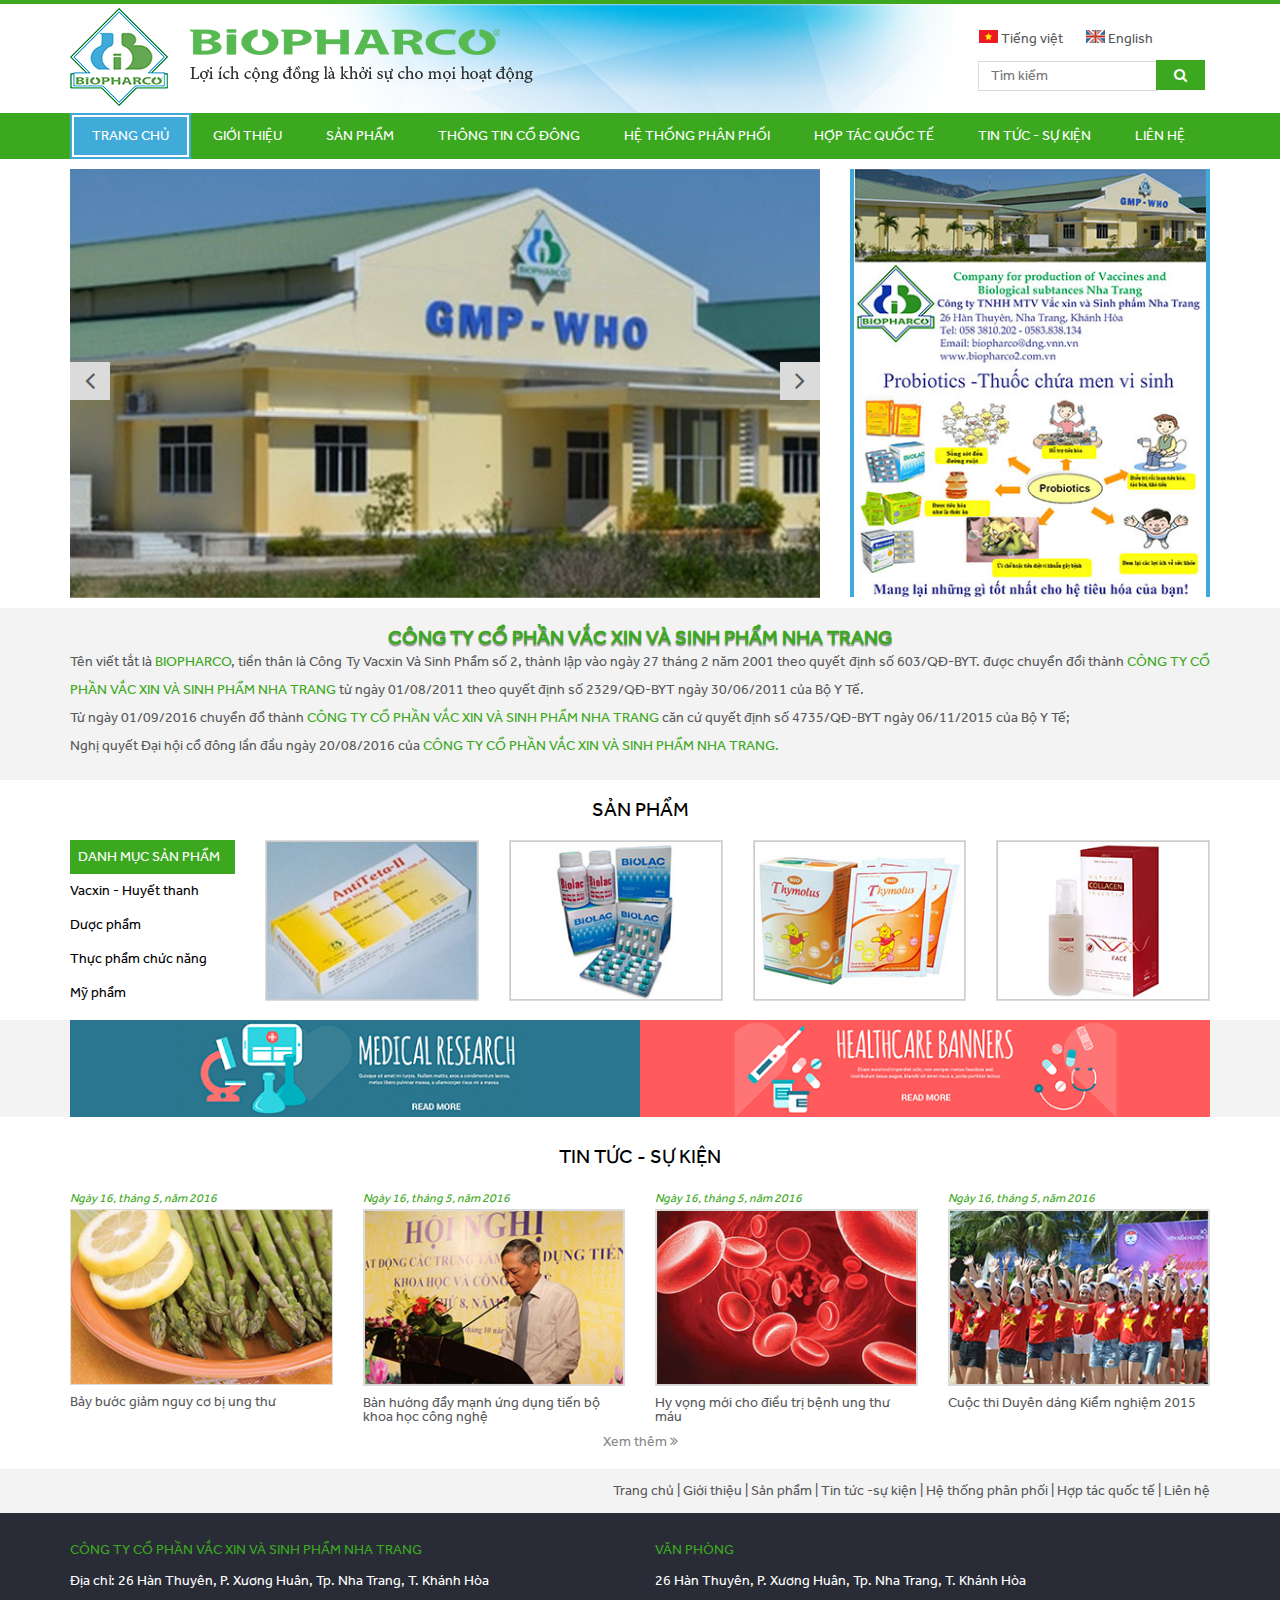
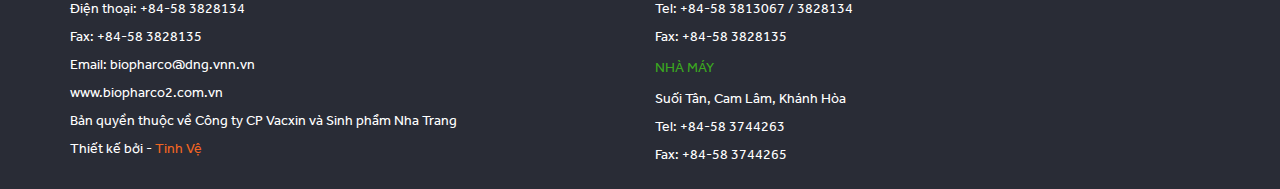
==== commit 58f396cb: "update v2" ====
--- a/index.html
+++ b/index.html
@@ -76,21 +76,21 @@
             <div class="container">
                 <div id='cssmenu'>
                 	<ul class="content-nav">
-                        <li class="active"><a href="">Trang chủ</a></li>
+                        <li class="active"><a href="index.html">Trang chủ</a></li>
                         <li><a href="">Giới thiệu</a></li>
-                        <li><a href="">Sản phẩm</a></li>
-                        <li><a href="">Thông tin cổ đông</a></li>
-                        <li><a href="">Hệ thống phân phối</a></li>
-                        <li><a href="">Hợp tác quốc tế</a></li>
-                        <li><a href="#">Tin tức - sự kiện</a>
+                        <li><a href="list-product.html">Sản phẩm</a></li>
+                        <li><a href="list-news.html">Thông tin cổ đông</a></li>
+                        <li><a href="list-news.html">Hệ thống phân phối</a></li>
+                        <li><a href="list-news.html">Hợp tác quốc tế</a></li>
+                        <li><a href="list-news.html">Tin tức - sự kiện</a>
                             <ul>
-                                <li><a href="#sub1">sub 1</a></li>
-                                <li><a href="#sub2">sub 2</a></li>
-                                <li><a href="#sub3">sub 3</a></li>
-                                <li><a href="#sub4">sub 4</a></li>
+                                <li><a href="detail-news.html">sub 1</a></li>
+                                <li><a href="detail-news.html">sub 2</a></li>
+                                <li><a href="detail-news.html">sub 3</a></li>
+                                <li><a href="detail-news.html">sub 4</a></li>
                             </ul>
                         </li>
-                        <li><a href="">Liên hệ</a></li>
+                        <li><a href="contact.html">Liên hệ</a></li>
                 	</ul>
                 </div>
             </div>
@@ -98,6 +98,7 @@
 
         <!-- Body -->
         <div class="content">
+            <!-- slider -->
             <section class="section-slide">
                 <div class="container">
                     <div class="row">
@@ -130,6 +131,7 @@
                     </div>
                 </div>
             </section>
+            <!-- gioi thieu -->
             <section class="section-about">
                 <div class="container">
                     <div class="title-section">
@@ -140,15 +142,18 @@
                     <p>Nghị quyết Đại hội cổ đông lần đầu ngày 20/08/2016 của <span class="primary-text">CÔNG TY CỔ PHẦN VẮC XIN VÀ SINH PHẨM NHA TRANG.</span></p>
                 </div>
             </section>
+            <!-- product -->
             <section class="section-products">
                 <div class="container">
                     <div class="row">
                         <div class="title-section">
                             <h2>Sản phẩm</h2>
                         </div>
-                        <div class="col-md-2 col-sm-4 col-xs-12">
-                            <h2 class="category-pr-h2">Danh mục sản phẩm</h2>
+                        <div class="col-md-2 col-sm-4 col-xs-12 tab-control">
                             <ul class="list-pr">
+                                <li data-tab="#productlist" id="not-active">
+                                    <h2 class="category-pr-h2">Danh mục sản phẩm</h2>
+                                </li>
                                 <li data-tab="#vacxin">Vacxin - Huyết thanh</li>
                                 <li data-tab="#duocpham">Dược phẩm</li>
                                 <li data-tab="#tpcn">Thực phẩm chức năng</li>
@@ -158,6 +163,21 @@
                         <div class="col-md-10 col-sm-8 col-xs-12 list-product">
                             <div class="row">
                                 <!-- Tab 1 -->
+                                <div class="tab" id="productlist">
+                                    <div class="col-md-3 col-sm-6 col-xs-12">
+                                        <a href="#"><img class="img-responsive" src="images/product1.jpg" alt="" /></a>
+                                    </div>
+                                    <div class="col-md-3 col-sm-6 col-xs-12">
+                                        <a href="#"><img class="img-responsive" src="images/product2.jpg" alt="" /></a>
+                                    </div>
+                                    <div class="col-md-3 col-sm-6 col-xs-12">
+                                        <a href="#"><img class="img-responsive" src="images/product3.jpg" alt="" /></a>
+                                    </div>
+                                    <div class="col-md-3 col-sm-6 col-xs-12">
+                                        <a href="#"><img class="img-responsive" src="images/product4.jpg" alt="" /></a>
+                                    </div>
+                                </div>
+                                <!-- Tab 2 -->
                                 <div class="tab" id="vacxin">
                                     <div id="myCarousel-vacxin" class="carousel slide">
                                         <div class="carousel-inner">
@@ -194,7 +214,7 @@
                                         </div>
                                     </div>
                                 </div>
-                                <!-- Tab 2 -->
+                                <!-- Tab 3 -->
                                 <div class="tab" id="duocpham">
                                     <div id="myCarousel-duocpham" class="carousel slide">
                                         <div class="carousel-inner">
@@ -231,7 +251,7 @@
                                         </div>
                                     </div>
                                 </div>
-                                <!-- Tab 3 -->
+                                <!-- Tab 4 -->
                                 <div class="tab" id="tpcn">
                                     <div id="myCarousel-tpcn" class="carousel slide">
                                         <div class="carousel-inner">
@@ -268,7 +288,7 @@
                                         </div>
                                     </div>
                                 </div>
-                                <!-- Tab 4 -->
+                                <!-- Tab 5 -->
                                 <div class="tab" id="mypham">
                                     <div id="myCarousel-mypham" class="carousel slide">
                                         <div class="carousel-inner">
@@ -310,12 +330,14 @@
                     </div>
                 </div>
             </section>
+            <!-- banner -->
             <section class="section-banner">
                 <div class="container">
                     <a href=""><img class="img-responsive" src="images/banner-qc-1.png" alt="" /></a>
                     <a href=""><img class="img-responsive" src="images/banner-qc-2.png" alt="" /></a>
                 </div>
             </section>
+            <!-- tin tuc -->
             <section class="section-news">
                 <div class="container">
                     <div class="title-section">
@@ -348,6 +370,7 @@
                     </div>
                 </div>
             </section>
+            <!-- nav bottom -->
             <section class="section-nav-bottom hidden-xs">
                 <div class="container">
                     <p>
--- a/css/style.css
+++ b/css/style.css
@@ -51,7 +51,7 @@
   font-style: normal;
 }
 
-.wrap::after, .wrap .container::after, .content::after, .content .section-slide::after, .content .section-about::after, .content .section-products::after, .content .section-banner::after {
+.wrap::after, .wrap .container::after, .content::after, .content .section-slide::after, .content .section-about::after, .content .section-products::after, .content .section-banner::after, .content .section-list-news::after, .content .section-list-product::after, .content .section-contact::after {
   clear: both;
   content: " ";
   display: block;
@@ -506,7 +506,7 @@
     background: #ffffff;
     content: '';
   }
-  #cssmenu #menu-button.menu-opened:after {
+  /*#cssmenu #menu-button.menu-opened:after {
     top: 23px;
     border: 0;
     height: 2px;
@@ -527,12 +527,12 @@
     -ms-transform: rotate(-45deg);
     -o-transform: rotate(-45deg);
     transform: rotate(-45deg);
-  }
+  }*/
   #cssmenu .submenu-button {
     position: absolute;
     z-index: 99;
     right: 0;
-    top: 0;
+    top: -2px;
     display: block;
     border-left: 1px solid #dbdbdb;
     height: 46px;
@@ -786,7 +786,15 @@
   background: #3ba820;
   text-transform: uppercase;
 }
-
+.content .section-products #not-active{
+    padding: 10px 8px!important;
+    background: #3ba820!important;
+    border: none;
+}
+.content .section-products #not-active h2{
+    border: none;
+    padding: 0;
+}
 .content .section-products .list-pr li {
   cursor: pointer;
   padding: 10px 0;
@@ -880,6 +888,317 @@
   text-align: right;
 }
 
+.content .section-list-news h1,
+.content .section-list-news h2,
+.content .section-list-news h3,
+.content .section-list-news h4,
+.content .section-list-news h5,
+.content .section-list-news h6,
+.content .section-list-news li,
+.content .section-list-news ol,
+.content .section-list-news p,
+.content .section-list-news ul {
+  margin: 0;
+  padding: 0;
+  font: inherit;
+  font-size: 100%;
+  vertical-align: baseline;
+  word-wrap: break-word;
+}
+
+.content .section-list-news .brd_b {
+  border-bottom: 1px solid #dbdbdb;
+}
+
+.content .section-list-news .section-news-left {
+  padding-top: 15px;
+}
+
+.content .section-list-news .section-news-left .breadcrumb-site {
+  padding: 12px 0 12px 25px;
+  background: #3ba820;
+  color: #ffffff;
+}
+
+.content .section-list-news .section-news-left .breadcrumb-site a:hover {
+  color: #ffffff;
+  text-decoration: underline;
+}
+
+.content .section-list-news .section-news-left .content-news-left .item-thumbnail {
+  padding-top: 10px;
+}
+
+.content .section-list-news .section-news-left .content-news-left .title-news-thumbnail {
+  color: #3ba820;
+  text-transform: uppercase;
+}
+
+.content .section-list-news .section-news-left .content-news-left .description-news-thumbnail {
+  text-align: justify;
+  padding: 10px 20px 10px 0;
+  line-height: 20px;
+}
+
+.content .section-list-news .section-news-left .content-news-left .date-news-thumbnail {
+  font-style: italic;
+  font-size: 12px;
+}
+
+.content .section-list-news .section-news-left .content-detail-product {
+  padding-top: 15px;
+}
+
+.content .section-list-news .section-news-left .content-detail-product .no-pd-left {
+  padding-left: 0;
+}
+
+.content .section-list-news .section-news-left .content-detail-product .avatar-product {
+  border: 1px solid #dbdbdb;
+}
+
+.content .section-list-news .section-news-left .content-detail-product .title-detail {
+  text-transform: uppercase;
+  color: #3ba820;
+}
+
+.content .section-list-news .section-news-left .content-detail-product .title-detail h2 {
+  padding: 10px 0;
+  font-weight: bold;
+  text-align: left;
+}
+
+.content .section-list-news .section-news-left .content-detail-product .title-detail h1 {
+  font-size: 16px;
+  text-align: left;
+}
+
+.content .section-list-news .section-news-left .content-detail-product .description-detail {
+  text-align: center;
+}
+
+.content .section-list-news .section-news-left .content-detail-product .description-detail h6 {
+  line-height: 20px;
+  color: #898989;
+  display: block;
+  text-align: left;
+}
+
+.content .section-list-news .section-news-left .content-detail-product .description-detail img {
+  margin: 10px 0;
+}
+
+.content .section-list-news .section-news-left .content-detail-product .description-detail h4 {
+  color: #000000;
+  padding: 10px 0;
+  text-align: left;
+  font-weight: bold;
+  text-transform: uppercase;
+}
+
+.content .section-list-news .section-news-left .content-detail-product .description-detail p {
+  text-align: justify;
+  line-height: 24px;
+}
+
+.content .section-list-news .section-news-left .content-detail-product .description-detail .date-news {
+  font-style: italic;
+  font-size: 12px;
+}
+
+.content .section-list-news .section-news-right {
+  padding-top: 15px;
+}
+
+.content .section-list-news .section-news-right .list-news-right h2 {
+  text-transform: uppercase;
+  padding: 12px;
+  background: #3ba820;
+  color: #ffffff;
+  border-bottom: 1px solid #ffffff;
+}
+
+.content .section-list-news .section-news-right .list-news-right .list-news-item li a {
+  display: block;
+  padding: 15px 0;
+}
+
+.content .section-list-news .section-news-right .list-news-right .list-news-item li a:hover {
+  color: #ffffff;
+  background: #898989;
+  padding: 15px 12px;
+}
+
+.content .section-list-news .section-news-right .list-news-right .list-news-item li.active {
+  padding: 2px 12px;
+  color: #ffffff;
+  background: #898989;
+}
+
+.content .section-list-news .section-news-right .list-news-other h2 {
+  text-transform: uppercase;
+  padding: 12px;
+  background: #3ba820;
+  color: #ffffff;
+  border-bottom: 1px solid #ffffff;
+}
+
+.content .section-list-news .section-news-right .list-news-other .list-other-item {
+  color: #3ba820;
+}
+
+.content .section-list-news .section-news-right .list-news-other .list-other-item li {
+  text-align: justify;
+}
+
+.content .section-list-news .section-news-right .list-news-other .list-other-item li a {
+  display: block;
+  line-height: 24px;
+  padding: 5px 0;
+}
+
+.content .section-list-news .section-news-right .list-news-other .list-other-item li a .fa {
+  padding-right: 5px;
+}
+
+.content .section-list-news .section-news-right .list-product-other h2 {
+  text-transform: uppercase;
+  padding: 12px;
+  background: #3ba820;
+  color: #ffffff;
+  border-bottom: 1px solid #ffffff;
+}
+
+.content .section-list-news .section-news-right .list-product-other .list-item-product li {
+  margin: 10px 0;
+  text-transform: uppercase;
+  font-weight: bold;
+}
+
+.content .section-list-news .section-news-right .list-product-other .list-item-product li img {
+  border: 1px solid #dbdbdb;
+}
+
+.content .section-list-product h1,
+.content .section-list-product h2,
+.content .section-list-product h3,
+.content .section-list-product h4,
+.content .section-list-product h5,
+.content .section-list-product h6,
+.content .section-list-product li,
+.content .section-list-product ol,
+.content .section-list-product p,
+.content .section-list-product ul {
+  margin: 0;
+  padding: 0;
+  font: inherit;
+  font-size: 100%;
+  vertical-align: item-productbaseline;
+  word-wrap: break-word;
+}
+
+.content .section-list-product .item-product img {
+  border: 1px solid #cccccc;
+}
+
+.content .section-list-product .item-product .name-product {
+  font-weight: bold;
+  padding: 10px 0;
+}
+
+.content .section-list-product .item-product .more-product {
+  text-align: center;
+  margin: 20px;
+}
+
+.content .section-list-product .item-product .more-product a {
+  background: #3ba820;
+  padding: 8px 12px;
+  color: #ffffff;
+}
+
+.content .section-list-product .item-product:nth-child(even) {
+  background: #f3f3f3;
+}
+
+.content .section-contact h1,
+.content .section-contact h2,
+.content .section-contact h3,
+.content .section-contact h4,
+.content .section-contact h5,
+.content .section-contact h6,
+.content .section-contact li,
+.content .section-contact ol,
+.content .section-contact p,
+.content .section-contact ul {
+  margin: 0;
+  padding: 0;
+  font: inherit;
+  font-size: 100%;
+  vertical-align: item-productbaseline;
+  word-wrap: break-word;
+}
+
+.content .section-contact .map {
+  padding: 10px 0;
+}
+
+.content .section-contact .title-section h2 {
+  text-transform: uppercase;
+  color: #f26522;
+}
+
+.content .section-contact .logo-contact {
+  text-align: center;
+  color: #3ba820;
+}
+
+.content .section-contact .logo-contact h2 {
+  padding: 8px 0;
+  text-transform: uppercase;
+}
+
+.content .section-contact .detail-contact {
+  text-transform: uppercase;
+}
+
+.content .section-contact .detail-contact h2 {
+  color: #3ba820;
+  padding: 10px 0;
+}
+
+.content .section-contact .detail-contact p {
+  line-height: 20px;
+}
+
+.content .section-contact .form-contact input {
+  padding: 8px 0;
+  max-width: 470px;
+  width: 100%;
+  text-indent: 10px;
+  border: 1px solid #dbdbdb;
+  border-radius: 5px;
+  margin: 5px 0;
+}
+
+.content .section-contact .form-contact textarea {
+  max-width: 470px;
+  width: 100%;
+  height: 150px;
+  text-indent: 10px;
+  border: 1px solid #dbdbdb;
+  border-radius: 5px;
+  margin: 5px 0;
+}
+
+.content .section-contact .form-contact button {
+  margin: 10px 0;
+  padding: 10px 30px;
+  background: #3ba820;
+  color: #ffffff;
+  border: none;
+}
+
 @media (max-width: 768px) {
   .header {
     background: #ffffff;
